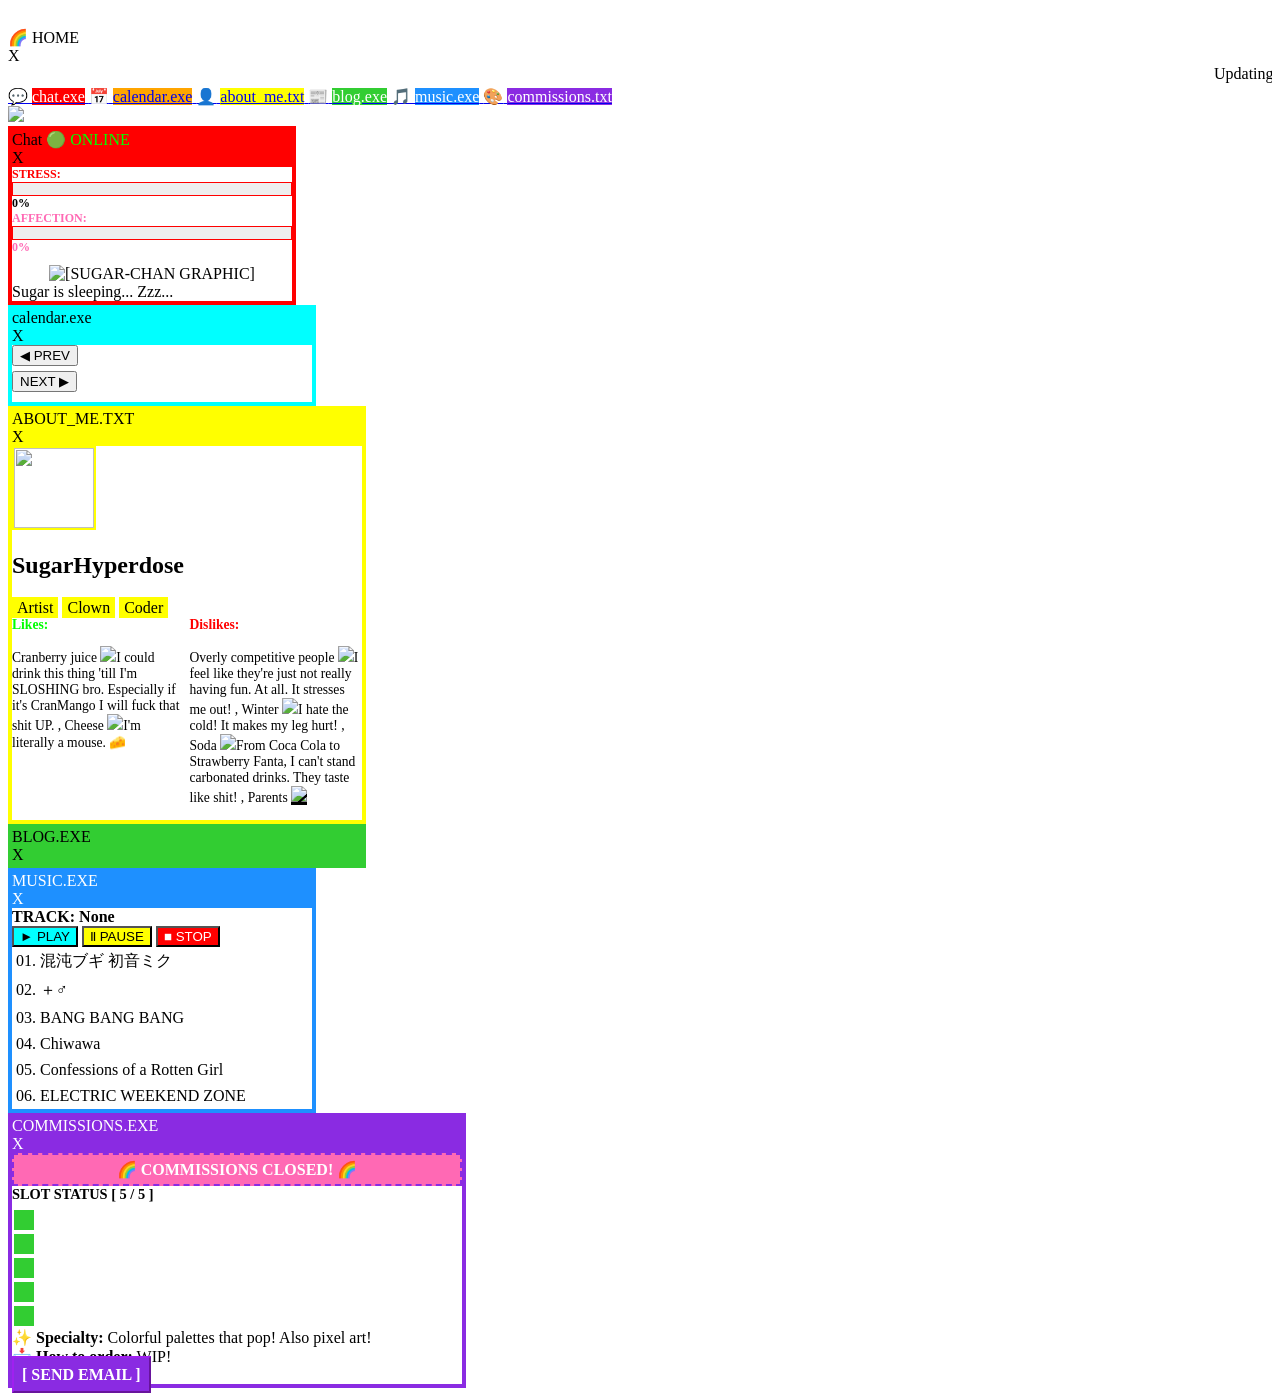
==== index.html @ cea6f848 "RIP, Frisk. I love you." ====
<!DOCTYPE html>
<html lang="en">

<head>
    <meta charset="UTF-8">
    <meta name="viewport" content="width=device-width, initial-scale=1.0">
    <title>SugarHyperdose</title>
    <link rel="stylesheet" href="style.css">
    <link rel="icon" type="image/gif" href="/assets/graphics/favicons/x.gif">
</head>

<body>

    <div class="desktop flex">

        <img id="sugar" src="/assets/art/Sugar-4-(Jul-5-2026).png" style="transform: scaleX(-1); margin-left: -170px;">

        <div class="window main-content flex">
            <div class=" window-title flex">
                <span>🌈 HOME</span>
                <div class="window-close">X</div>
            </div>

            <div class="window-popup-content flex column" style="height: 100%; overflow: hidden; gap: 10px;">
                <marquee behavior="scroll" direction="left" scrollamount="4">Updating index.html...</marquee>
                <div class="flex justify-between" style="flex-direction: row; flex-wrap: wrap; gap: 10px;">
                    <a href="javascript:void(0)" class="app flex column"
                        onclick="toggleWindow('window-chat');playOpen();">
                        <span class="app-icon">💬</span>
                        <span class="app-name" style="background: red; color: white;">chat.exe</span>
                    </a>
                    <a href="javascript:void(0)" class="app flex column"
                        onclick="toggleWindow('window-calendar');playOpen();">
                        <span class="app-icon">📅</span>
                        <span class="app-name" style="background: orange;">calendar.exe</span>
                    </a>

                    <a href="javascript:void(0)" class="app flex column"
                        onclick="toggleWindow('window-about');playOpen();">
                        <span class="app-icon">👤</span>
                        <span class="app-name" style="background: yellow;">about_me.txt</span>
                    </a>

                    <!-- Replace your old info/notepad links with these -->
                    <a href="javascript:void(0)" class="app flex column"
                        onclick="toggleWindow('window-blog');playOpen();">
                        <span class="app-icon">📰</span>
                        <span class="app-name" style="background: limegreen; color: white;">blog.exe</span>
                    </a>

                    <a href="javascript:void(0)" class="app flex column"
                        onclick="toggleWindow('window-playlist');playOpen();">
                        <span class="app-icon">🎵</span>
                        <span class="app-name" style="background: dodgerblue; color: white;">music.exe</span>
                    </a>

                    <a href="javascript:void(0)" class="app flex column"
                        onclick="toggleWindow('window-commissions');playOpen();">
                        <span class="app-icon">🎨</span>
                        <span class="app-name" style="background: blueviolet; color: white;">commissions.txt</span>
                    </a>
                </div>

            </div>
        </div>

        <img id="sugar" src="/assets/art/Sugar-4-(Jul-5-2026).png" style="margin-right: -170px;">

        <div id="window-chat" class="window window-popup hidden flex" style="width: 280px; border: 4px solid red;">
            <div class="window-title flex" style="background: red;">
                <span>Chat
                    <span id="online-status" style="color: lime; animation: blinker 1.5s linear infinite;">🟢
                        ONLINE</span>
                </span>
                <div class="window-close" onclick="toggleWindow('window-chat')">X</div>
            </div>

            <div id="chat-window-body" class="window-popup-content flex column">
                <div class="flex"
                    style="padding: 0 0 10px; flex-direction: column; gap: 6px; font-size: 0.75rem; font-weight: bold;">
                    <div class="flex" style="align-items: center; justify-content: space-between; gap: 8px;">
                        <span style="color: red; width: 65px;">STRESS:</span>
                        <div style="flex: 1; height: 12px; background: #eee; border: 1px solid red;">
                            <div id="meter-stress" style="height: 100%; background: red; width: 0%;"></div>
                        </div>
                        <span id="txt-stress" style="width: 30px; text-align: right;">0%</span>
                    </div>
                    <div class="flex" style="align-items: center; justify-content: space-between; gap: 8px;">
                        <span style="color: hotpink; width: 65px;">AFFECTION:</span>
                        <div style="flex: 1; height: 12px; background: #eee; border: 1px solid red;">
                            <div id="meter-affection" style="height: 100%; background: hotpink; width: 0%;"></div>
                        </div>
                        <span id="txt-affection" style="width: 30px; text-align: right; color: hotpink;">0%</span>
                    </div>
                </div>

                <div class="avatar-container" style="text-align: center;">
                    <img id="sugar-avatar" src="/assets/art/Sugar-(Jul-3-2026).gif" alt="[SUGAR-CHAN GRAPHIC]"
                        onclick="handleSugarClick()" style="height: 180px; object-fit: cover; cursor: pointer;">
                </div>
                <div class="dialogue-text-box" id="dialogue-box">
                    Loading...
                </div>
                <div class="options-container flex" id="options-box" style="flex-direction: column; gap: 4px;">
                </div>
            </div>
        </div>
    </div>

    <div id="window-calendar" class="window window-popup hidden flex" style="width: 300px; border: 4px solid cyan;">
        <div class="window-title flex" style="background: cyan;">
            <span>calendar.exe</span>
            <div class="window-close" onclick="toggleWindow('window-calendar')">X</div>
        </div>
        <div class="window-popup-content">
            <div class="flex" style="justify-content: space-between; margin-bottom: 10px;">
                <button id="prevMonth">◀ PREV</button>
                <div id="monthDisplay" style="text-align: center; font-weight: bold; margin-bottom: 5px;"></div>
                <button id="nextMonth">NEXT ▶</button>
            </div>

            <div id="calendarGrid" class="flex" style="display: grid; grid-template-columns: repeat(7, 1fr); gap: 2px;">
            </div>
        </div>
    </div>

    <div id="window-about" class="window window-popup hidden flex" style="width: 350px; border: 4px solid yellow;">
        <div class="window-title flex" style="background: yellow;">
            <span>ABOUT_ME.TXT</span>
            <div class="window-close" onclick="toggleWindow('window-about')">X</div>
        </div>
        <div class="window-popup-content flex column" style="gap: 10px;">
            <div class="flex" style="gap: 10px; align-items: center;">
                <img src="/assets/art/Sugar-3-(Jul-4-2026).png"
                    style="width: 80px; height: 80px; border: 2px solid yellow;">
                <div class="flex column" style="gap: 10px;">
                    <h2>SugarHyperdose</h2>
                    <div class="flex" style="gap: 10px; flex-wrap: wrap;">
                        <span style="background: yellow; padding: 2px 5px;">Artist</span>
                        <span style="background: yellow; padding: 2px 5px;">Clown</span>
                        <span style="background: yellow; padding: 2px 5px;">Coder</span>
                    </div>
                </div>
            </div>
            <div style="display: grid; grid-template-columns: 1fr 1fr; gap: 5px; font-size: 0.85rem;">
                <div>
                    <strong style="color: lime;">Likes:</strong>
                    <p>
                        <span class="has-tooltip">Cranberry juice
                            <span class="tooltip-text">
                                <img src="/assets/art/Sugar-7-(Jul-9-2026).gif" width="80">I could drink this thing
                                'till I'm SLOSHING bro. Especially if it's CranMango I will fuck that shit UP.
                            </span>
                        </span>,
                        <span class="has-tooltip">Cheese
                            <span class="tooltip-text"><img src="/assets/art/Sugar-7B-(Jul-9-2026).gif" width="80">I'm
                                literally a mouse. 🧀</span>
                        </span>
                    </p>
                </div>
                <div>
                    <strong style="color: red;">Dislikes:</strong>
                    <p>
                        <span class="has-tooltip">Overly competitive people
                            <span class="tooltip-text">
                                <img src="/assets/art/Sugar-7C-(Jul-9-2026).gif" width="80">I feel like they're just not
                                really having fun. At all. It stresses me out!
                            </span>
                        </span>, <span class="has-tooltip">Winter
                            <span class="tooltip-text"><img src="/assets/art/Sugar-7E-(Jul-9-2026).gif" width="80">I
                                hate the cold! It makes my leg hurt!</span>
                        </span>, <span class="has-tooltip">Soda
                            <span class="tooltip-text"><img src="/assets/art/Sugar-7E-(Jul-9-2026).gif" width="80">From
                                Coca Cola to Strawberry Fanta, I can't stand carbonated drinks. They taste like
                                shit!</span>
                        </span>, <span class="has-tooltip">Parents
                            <span class="tooltip-text" style="background: black;">
                                <img src="/assets/art/Sugar-7D-(Jul-9-2026).gif" width="80">
                            </span>
                        </span>
                    </p>
                </div>
            </div>
        </div>
    </div>

    <div id="window-blog" class="window window-popup hidden flex" style="width: 350px; border: 4px solid limegreen;">
        <div class="window-title flex" style="background: limegreen;">
            <span>BLOG.EXE</span>
            <div class="window-close" onclick="toggleWindow('window-blog')">X</div>
        </div>
        <div class="window-popup-content" id="blog-posts-container" style="max-height: 400px; overflow-y: auto;">
            <!-- All blog posts will be injected here -->
        </div>
    </div>

    <!-- Add this window code -->
    <div id="window-playlist" class="window window-popup hidden flex"
        style="width: 300px; border: 4px solid dodgerblue;">
        <div class="window-title flex" style="background: dodgerblue; color: white;">
            <span>MUSIC.EXE</span>
            <div class="window-close" onclick="toggleWindow('window-playlist')">X</div>
        </div>
        <div class="window-popup-content flex column" style="gap: 10px;">
            <audio id="audio-engine" src=""></audio>
            <div id="player-track-title" style="font-weight: bold;">TRACK: None</div>

            <div id="player-track-menu" class="flex" style="gap: 6px; justify-content: center;">
                <button onclick="controlAudio('play')" style="background: cyan;">► PLAY</button>
                <button onclick="controlAudio('pause')" style="background: yellow;">Ⅱ PAUSE</button>
                <button onclick="controlAudio('stop')" style="background: red; color: white;">■ STOP</button>
            </div>

            <!-- This container will be filled by JS -->
            <div id="playlist-container" class="flex column" style="max-height: 250px; overflow-y: auto;"></div>
        </div>
    </div>

    <div id="window-commissions" class="window window-popup hidden flex"
        style="width: 450px; border: 4px solid blueviolet;">
        <div class="window-title flex" style="background: blueviolet; color: white;">
            <span>COMMISSIONS.EXE</span>
            <div class="window-close" onclick="toggleWindow('window-commissions')">X</div>
        </div>
        <div class="window-popup-content flex column" style="gap: 10px;">

            <div class="comm-banner"
                style="background: hotpink; color: white; padding: 5px; text-align: center; border: 2px dashed blueviolet; font-weight: bold;">
                🌈 COMMISSIONS CLOSED! 🌈
            </div>

            <div class="flex column justify-center align-center">
                <p style="margin: 0 0 5px 0; font-weight: bold; font-size: 0.9rem;">SLOT STATUS [ 5 / 5 ]</p>
                <div class="flex" style="gap: 5px;">
                    <div style="width: 20px; height: 20px; background: limegreen; border: 2px solid white;"></div>
                    <div style="width: 20px; height: 20px; background: limegreen; border: 2px solid white;"></div>
                    <div style="width: 20px; height: 20px; background: limegreen; border: 2px solid white;"></div>
                    <div style="width: 20px; height: 20px; background: limegreen; border: 2px solid white;"></div>
                    <div style="width: 20px; height: 20px; background: limegreen; border: 2px solid white;"></div>
                </div>
            </div>

            <div>
                ✨ <strong>Specialty:</strong> Colorful palettes that pop! Also pixel art!<br>
                📩 <strong>How to order:</strong> WIP!
            </div>

            <a href="mailto:your-email@example.com"
                style="background: blueviolet; color: white; text-align: center; padding: 8px; text-decoration: none; font-weight: bold; border: 2px outset #a020f0;">
                [ SEND EMAIL ]
            </a>
        </div>
    </div>



    <script src="script.js"></script>
</body>

</html>
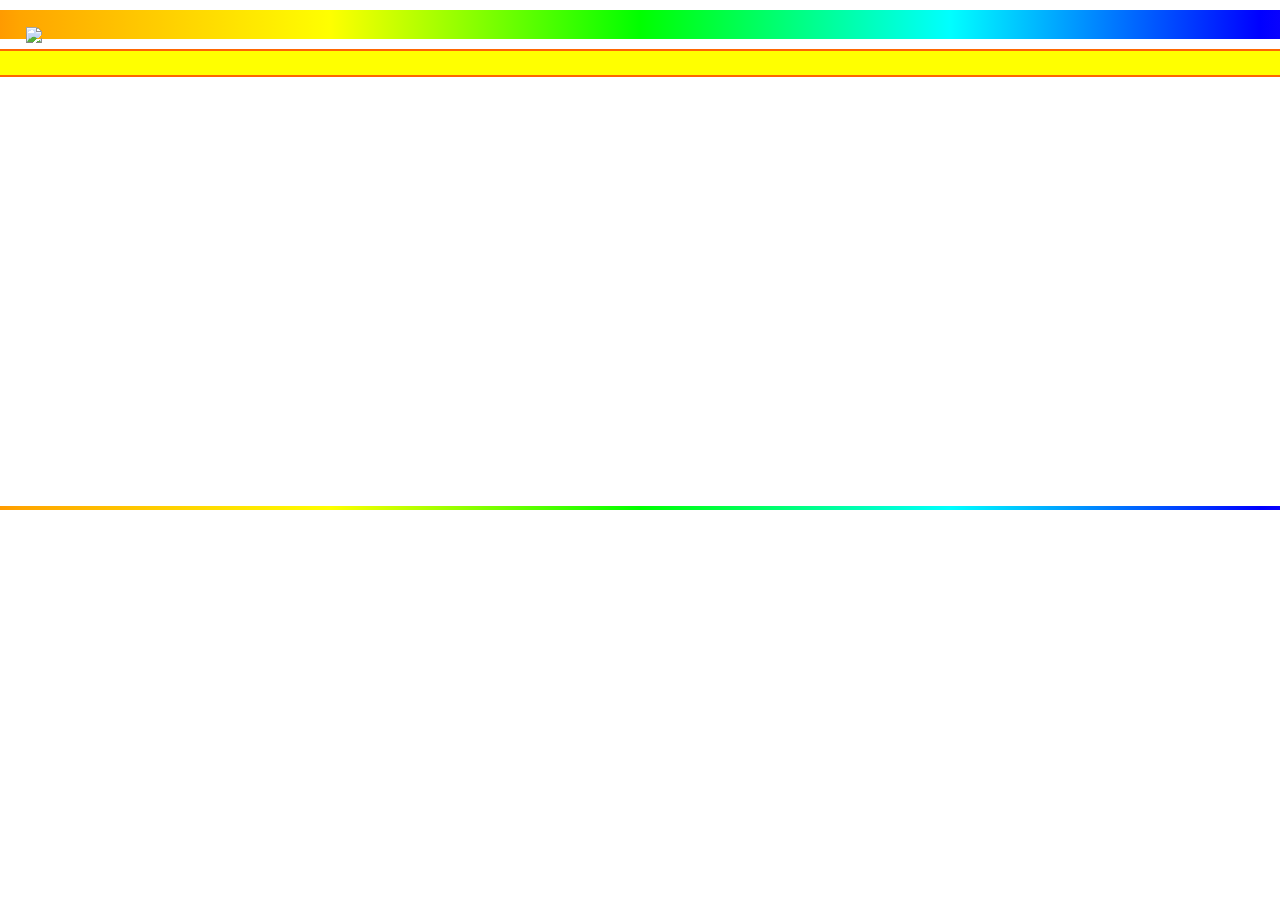
==== commit 2c1f0916: "layout shift" ====
--- a/index.html
+++ b/index.html
@@ -13,51 +13,53 @@
 
     <div class="desktop flex">
 
-        <img id="sugar" src="/assets/art/Sugar-4-(Jul-5-2026).png" style="transform: scaleX(-1); margin-left: -170px;">
-
-        <div class="window main-content flex">
-            <div class=" window-title flex">
+                        <img src="/assets/art/Sugar-10B-(Jul-20-2026).png" height="250" style="position: absolute; left: 2%; top: 3%;">
+        <img id="sugar" src="/assets/art/Sugar-4-(Jul-5-2026).png" style="transform: scaleX(-1); margin-left: -170px;visibility: hidden;">
+
+        <div class="window main-content flex" style="width: 750px; height: 500px;">
+            <div class="window-title flex">
                 <span>🌈 HOME</span>
                 <div class="window-close">X</div>
             </div>
 
-            <div class="window-popup-content flex column" style="height: 100%; overflow: hidden; gap: 10px;">
-                <marquee behavior="scroll" direction="left" scrollamount="4">Updating index.html...</marquee>
-                <div class="flex justify-between" style="flex-direction: row; flex-wrap: wrap; gap: 10px;">
+            <div class="window-popup-content"
+                style="display: flex; flex-direction: row; height: 100%; overflow: hidden; padding: 10px; gap: 10px;">
+                
+                <div
+                    style="flex: 1; overflow-y: auto; padding-right: 10px; display: flex; flex-direction: column; gap: 15px;">
+                    <marquee behavior="scroll" direction="left" scrollamount="4">Updating index.html...</marquee>
+                </div>
+
+                <div class="app-sidebar">
+
                     <a href="javascript:void(0)" class="app flex column"
                         onclick="toggleWindow('window-chat');playOpen();">
                         <span class="app-icon">💬</span>
-                        <span class="app-name" style="background: red; color: white;">chat.exe</span>
-                    </a>
+                        <span class="app-name">chat.exe</span>
+                    </a>
+
                     <a href="javascript:void(0)" class="app flex column"
                         onclick="toggleWindow('window-calendar');playOpen();">
                         <span class="app-icon">📅</span>
-                        <span class="app-name" style="background: orange;">calendar.exe</span>
-                    </a>
-
-                    <a href="javascript:void(0)" class="app flex column"
-                        onclick="toggleWindow('window-about');playOpen();">
-                        <span class="app-icon">👤</span>
-                        <span class="app-name" style="background: yellow;">about_me.txt</span>
-                    </a>
-
-                    <!-- Replace your old info/notepad links with these -->
+                        <span class="app-name">calendar.exe</span>
+                    </a>
+
                     <a href="javascript:void(0)" class="app flex column"
                         onclick="toggleWindow('window-blog');playOpen();">
                         <span class="app-icon">📰</span>
-                        <span class="app-name" style="background: limegreen; color: white;">blog.exe</span>
+                        <span class="app-name">blog.exe</span>
                     </a>
 
                     <a href="javascript:void(0)" class="app flex column"
                         onclick="toggleWindow('window-playlist');playOpen();">
                         <span class="app-icon">🎵</span>
-                        <span class="app-name" style="background: dodgerblue; color: white;">music.exe</span>
+                        <span class="app-name">music.exe</span>
                     </a>
 
                     <a href="javascript:void(0)" class="app flex column"
                         onclick="toggleWindow('window-commissions');playOpen();">
                         <span class="app-icon">🎨</span>
-                        <span class="app-name" style="background: blueviolet; color: white;">commissions.txt</span>
+                        <span class="app-name">commissions.txt</span>
                     </a>
                 </div>
 
@@ -124,77 +126,15 @@
         </div>
     </div>
 
-    <div id="window-about" class="window window-popup hidden flex" style="width: 350px; border: 4px solid yellow;">
-        <div class="window-title flex" style="background: yellow;">
-            <span>ABOUT_ME.TXT</span>
-            <div class="window-close" onclick="toggleWindow('window-about')">X</div>
-        </div>
-        <div class="window-popup-content flex column" style="gap: 10px;">
-            <div class="flex" style="gap: 10px; align-items: center;">
-                <img src="/assets/art/Sugar-3-(Jul-4-2026).png"
-                    style="width: 80px; height: 80px; border: 2px solid yellow;">
-                <div class="flex column" style="gap: 10px;">
-                    <h2>SugarHyperdose</h2>
-                    <div class="flex" style="gap: 10px; flex-wrap: wrap;">
-                        <span style="background: yellow; padding: 2px 5px;">Artist</span>
-                        <span style="background: yellow; padding: 2px 5px;">Clown</span>
-                        <span style="background: yellow; padding: 2px 5px;">Coder</span>
-                    </div>
-                </div>
-            </div>
-            <div style="display: grid; grid-template-columns: 1fr 1fr; gap: 5px; font-size: 0.85rem;">
-                <div>
-                    <strong style="color: lime;">Likes:</strong>
-                    <p>
-                        <span class="has-tooltip">Cranberry juice
-                            <span class="tooltip-text">
-                                <img src="/assets/art/Sugar-7-(Jul-9-2026).gif" width="80">I could drink this thing
-                                'till I'm SLOSHING bro. Especially if it's CranMango I will fuck that shit UP.
-                            </span>
-                        </span>,
-                        <span class="has-tooltip">Cheese
-                            <span class="tooltip-text"><img src="/assets/art/Sugar-7B-(Jul-9-2026).gif" width="80">I'm
-                                literally a mouse. 🧀</span>
-                        </span>
-                    </p>
-                </div>
-                <div>
-                    <strong style="color: red;">Dislikes:</strong>
-                    <p>
-                        <span class="has-tooltip">Overly competitive people
-                            <span class="tooltip-text">
-                                <img src="/assets/art/Sugar-7C-(Jul-9-2026).gif" width="80">I feel like they're just not
-                                really having fun. At all. It stresses me out!
-                            </span>
-                        </span>, <span class="has-tooltip">Winter
-                            <span class="tooltip-text"><img src="/assets/art/Sugar-7E-(Jul-9-2026).gif" width="80">I
-                                hate the cold! It makes my leg hurt!</span>
-                        </span>, <span class="has-tooltip">Soda
-                            <span class="tooltip-text"><img src="/assets/art/Sugar-7E-(Jul-9-2026).gif" width="80">From
-                                Coca Cola to Strawberry Fanta, I can't stand carbonated drinks. They taste like
-                                shit!</span>
-                        </span>, <span class="has-tooltip">Parents
-                            <span class="tooltip-text" style="background: black;">
-                                <img src="/assets/art/Sugar-7D-(Jul-9-2026).gif" width="80">
-                            </span>
-                        </span>
-                    </p>
-                </div>
-            </div>
-        </div>
-    </div>
-
     <div id="window-blog" class="window window-popup hidden flex" style="width: 350px; border: 4px solid limegreen;">
         <div class="window-title flex" style="background: limegreen;">
             <span>BLOG.EXE</span>
             <div class="window-close" onclick="toggleWindow('window-blog')">X</div>
         </div>
         <div class="window-popup-content" id="blog-posts-container" style="max-height: 400px; overflow-y: auto;">
-            <!-- All blog posts will be injected here -->
-        </div>
-    </div>
-
-    <!-- Add this window code -->
+        </div>
+    </div>
+
     <div id="window-playlist" class="window window-popup hidden flex"
         style="width: 300px; border: 4px solid dodgerblue;">
         <div class="window-title flex" style="background: dodgerblue; color: white;">
--- a/style.css
+++ b/style.css
@@ -0,0 +1,691 @@
+* {
+    box-sizing: border-box;
+    margin: 0;
+    padding: 0;
+}
+
+:root {
+    --white: white;
+    --black: black;
+    --red: red;
+    --orange: orange;
+    --yellow: yellow;
+    --green: limegreen;
+    --blue: blue;
+    --purple: blueviolet;
+    --rainbow-gradient: linear-gradient(90deg, red, orange, yellow, lime, cyan, blue, blueviolet);
+    --rainbow-gradient-border: linear-gradient(90deg, red, orange, yellow, lime, cyan, blue, blueviolet) 1;
+}
+
+@font-face {
+    font-family: 'Main';
+    src: url('/assets/fonts/W95F.otf');
+}
+
+body {
+    height: 100vh;
+    overflow: hidden;
+    background-image: url('/assets/graphics/backgrounds/default.png');
+    background-size: cover;
+    display: flex;
+    flex-direction: column;
+    font-family: 'Main';
+    color: var(--blue);
+    gap: 15px;
+    padding: 10px 0;
+}
+
+img {
+    image-rendering: pixelated;
+}
+
+strong {
+    color: var(--red);
+}
+
+hr {
+    background-image: url('/assets/graphics/dividers/Rainbow.webp');
+    background-size: contain;
+    background-position: center;
+    background-repeat: repeat-x;
+    border: none;
+    filter: contrast(2);
+    height: 25px;
+}
+
+.flex {
+    display: flex;
+}
+
+.column {
+    flex-direction: column;
+}
+
+.align-center {
+    align-items: center;
+}
+
+.justify-center {
+    justify-content: center;
+}
+
+.justify-between {
+    justify-content: space-evenly;
+}
+
+.logo {
+    word-break: keep-all;
+    text-transform: uppercase;
+    font-weight: bold;
+    font-size: 1.4rem;
+    text-shadow: 2px 2px #00ffff, -2px -2px #ff00ff;
+    animation: glitch 0.5s infinite alternate;
+}
+
+.desktop {
+    gap: 10px;
+    flex: 1;
+    max-height: 100%;
+}
+
+#desktop-grid {
+    position: relative;
+    flex: 1;
+    min-width: 180px;
+    display: grid;
+    grid-template-columns: repeat(auto-fill, minmax(80px, 100px));
+    gap: 15px;
+    padding: 10px;
+    border: 2px inset cyan;
+    background: rgba(255, 255, 255, 0.7);
+    align-content: start;
+}
+
+.window {
+    background: var(--white);
+    border: 4px solid;
+    border-image: var(--rainbow-gradient-border);
+    flex-direction: column;
+}
+
+.window-title {
+    background: var(--rainbow-gradient);
+    color: var(--white);
+    padding: 0 5px 5px;
+    font-weight: bold;
+    text-transform: uppercase;
+    text-shadow: 1px 1px var(--blue);
+    justify-content: space-between;
+    align-items: center;
+    cursor: move;
+    user-select: none;
+}
+
+.window-close {
+    background: #ff0055;
+    border: 2px solid var(--white);
+    color: var(--white);
+    width: 20px;
+    height: 20px;
+    font-size: 0.8rem;
+    font-weight: bold;
+    cursor: pointer;
+}
+
+.window-body {
+    max-height: 100%;
+    background: lightcyan;
+    gap: 10px;
+    padding: 10px;
+    overflow-y: auto;
+}
+
+/* --- TALKING DIALOGUE STYLING --- */
+.avatar-container {
+    width: 100%;
+    background: linear-gradient(45deg, #ff9999, #ffff99, #99ccff);
+    border: 3px solid #ff0055;
+    display: flex;
+    align-items: center;
+    justify-content: center;
+    overflow: hidden;
+    position: relative;
+}
+
+.avatar-container img {
+    width: 100%;
+    object-fit: contain;
+}
+
+.dialogue-text-box {
+    background: var(--red);
+    padding: 5px 10px;
+    font-size: 0.9rem;
+    font-weight: bold;
+    letter-spacing: 0.5px;
+    color: var(--white);
+    word-break: break-word;
+}
+
+.options-container {
+    display: flex;
+    flex-direction: column;
+    gap: 5px;
+    margin-top: 5px;
+}
+
+.dialogue-choice {
+    background: lightcyan;
+    border: 2px solid var(--blue);
+    padding: 6px;
+    text-align: left;
+    font-size: 0.85rem;
+    font-family: inherit;
+    font-weight: bold;
+    color: var(--blue);
+    cursor: pointer;
+    word-break: break-word;
+}
+
+.dialogue-choice:hover {
+    -webkit-text-fill-color: unset;
+    background: #00ff66;
+    color: var(--white) !important;
+    border-color: limegreen;
+}
+
+.main-content {
+    flex: 1;
+}
+
+marquee {
+    background: #ffff00;
+    border: 2px solid #ff6600;
+    padding: 3px;
+    font-weight: bold;
+    color: #ff0055;
+}
+
+.bpm-counter {
+    font-size: 2.5rem;
+    font-weight: bold;
+    color: #00ff66;
+    background: #4a0072;
+    padding: 5px;
+    border-radius: 5px;
+    text-align: center;
+    text-shadow: 3px 3px #ff0055, -2px -2px #ffcc00;
+    animation: beat 0.32s infinite alternate;
+}
+
+.status-bar {
+    margin-top: auto;
+    background: #ffffcc;
+    border: 3px solid #ffcc00;
+    padding: 8px;
+    font-size: 0.85rem;
+    font-weight: bold;
+    display: flex;
+    justify-content: space-around;
+}
+
+/* --- RGBYOP BUTTONS --- */
+.button-link {
+    display: inline-block;
+    margin: 5px 0;
+    padding: 5px 10px;
+    font-weight: bold;
+    text-decoration: none;
+    border: 2px solid;
+    border-image: linear-gradient(90deg, red, yellow, blue) 1;
+    background: #ffffff;
+}
+
+.button-link:hover {
+    background: #ffcc00;
+    color: var(--white);
+}
+
+/* --- HIGH VELOCITY ANIMATIONS --- */
+@keyframes beat {
+    0% {
+        transform: scale(0.92) rotate(-1deg);
+    }
+
+    100% {
+        transform: scale(1.08) rotate(1deg);
+    }
+}
+
+@keyframes glitch {
+    0% {
+        text-shadow: 2px 2px #ff0000;
+        transform: skewX(-3deg);
+    }
+
+    50% {
+        text-shadow: -2px 2px #00ff00;
+    }
+
+    100% {
+        text-shadow: 2px -2px #0000ff;
+        transform: skewX(3deg);
+    }
+}
+
+::-webkit-scrollbar {
+    width: 14px;
+}
+
+::-webkit-scrollbar-track {
+    background: #ffffcc;
+}
+
+::-webkit-scrollbar-thumb {
+    background: #ff0055;
+    border: 2px solid #ffffcc;
+}
+
+/* Container holding all your stats horizontally right above the dialogue box */
+.status-container {
+    display: flex;
+    gap: 30px;
+    padding: 10px 10px 0;
+    background: rgba(255, 255, 255, 0.8);
+    border: 3px solid var(--deep-ink);
+    width: 100%;
+}
+
+/* Individual columns for Stress and Love */
+.meter-group {
+    display: flex;
+    flex-direction: column;
+    gap: 5px;
+    flex: 1;
+}
+
+.meter-label {
+    text-align: center;
+    font-weight: 900;
+    font-size: 1.1rem;
+    letter-spacing: 1px;
+}
+
+.pixel-bar-container {
+    width: 100%;
+    height: 24px;
+    background: #ffffff;
+    border: 3px solid blue;
+    position: relative;
+    padding: 1px;
+}
+
+.pixel-bar-fill {
+    height: 100%;
+    transition: width 0.3s steps(4);
+}
+
+@keyframes blinker {
+    50% {
+        opacity: 0;
+    }
+}
+
+.hidden {
+    display: none !important;
+}
+
+.window-close,
+.window-maximize {
+    border: 2px solid var(--white);
+    color: var(--white);
+    width: 20px;
+    height: 20px;
+    display: flex;
+    align-items: center;
+    justify-content: center;
+    font-size: 0.8rem;
+    font-weight: bold;
+    cursor: pointer;
+    user-select: none;
+}
+
+.window-close {
+    background: #ff0055;
+}
+
+.window-maximize {
+    text-shadow: 1px -2px blue;
+    background: red;
+}
+
+.window-close:hover,
+.window-maximize:hover {
+    background: cyan;
+}
+
+.window-popup {
+    position: absolute;
+    top: 15%;
+    left: 15%;
+    outline: 2px solid var(--white);
+    min-height: 280px;
+    box-shadow: 10px 10px 3px rgba(0, 0, 0, 0.3);
+    z-index: 100;
+}
+
+.window-popup-content {
+    padding: 10px;
+    background: var(--white);
+}
+
+button {
+    color: inherit;
+    font-family: inherit;
+}
+
+button:hover {
+    border-style: inset !important;
+    background: #00ff66 !important;
+    color: var(--white) !important;
+    border-color: limegreen !important;
+}
+
+.playlist-track {
+    padding: 4px;
+    border-bottom: 1px solid cyan;
+    cursor: pointer;
+}
+
+.playlist-track:nth-child(6n+1) {
+    color: red;
+    border-color: red;
+}
+
+.playlist-track:nth-child(6n+2) {
+    color: orange;
+    border-color: orange;
+}
+
+.playlist-track:nth-child(6n+3) {
+    color: gold;
+    border-color: gold;
+}
+
+.playlist-track:nth-child(6n+4) {
+    color: limegreen;
+    border-color: limegreen;
+}
+
+.playlist-track:nth-child(6n+5) {
+    color: dodgerblue;
+    border-color: dodgerblue;
+}
+
+.playlist-track:nth-child(6n+6) {
+    color: blueviolet;
+    border-color: blueviolet;
+}
+
+.playlist-track:hover {
+    background: #00ff66 !important;
+    color: var(--white) !important;
+    border-color: limegreen !important;
+}
+
+.app-sidebar {
+    width: 140px;
+    display: flex;
+    flex-direction: column;
+    gap: 10px;
+    padding-left: 10px;
+    flex-shrink: 0;
+}
+
+.app-sidebar > span:first-child {
+    font-weight: bold;
+    font-size: 0.8rem;
+    text-align: center;
+}
+
+.app {
+    justify-content: end;
+    align-items: center;
+    text-decoration: none;
+}
+
+.app .app-name {
+    text-align: center;
+    width: 100%;
+    color: white;
+}
+
+.app-sidebar .app:nth-child(1) .app-name {
+    background: red;
+}
+
+.app-sidebar .app:nth-child(2) .app-name {
+    background: orange;
+}
+
+.app-sidebar .app:nth-child(3) .app-name {
+    background: limegreen;
+}
+
+.app-sidebar .app:nth-child(4) .app-name {
+    background: dodgerblue;
+}
+
+.app-sidebar .app:nth-child(5) .app-name {
+    background: blueviolet;
+}
+
+.app:hover,
+.app:hover span {
+    background: #00ff66 !important;
+    color: var(--white) !important;
+    border-color: limegreen !important;
+}
+
+.app-icon {
+    font-size: 2.2rem;
+}
+
+#player-track-title {
+    padding: 5px;
+    text-align: center;
+    border: 2px inset cyan;
+}
+
+#player-track-menu {
+    flex-wrap: wrap;
+}
+
+#player-track-menu button {
+    flex: 1;
+    font-weight: bold;
+    cursor: pointer;
+    padding: 5px;
+}
+
+.tab-btn {
+    background: red;
+    color: var(--white);
+    border: 2px inset #000;
+    cursor: pointer;
+    font-weight: bold;
+    padding: 2px 6px;
+}
+
+#sugar {
+    z-index: -1;
+    pointer-events: none;
+    max-height: 100%;
+    margin: 0 -150px;
+}
+
+blockquote {
+    margin: 10px 0 0;
+    padding: 10px;
+    background: #ffffcc;
+    position: relative;
+    color: var(--blue);
+    quotes: "\201C""\201D";
+    opacity: 0.6;
+}
+
+@keyframes rainbow-shift {
+    0% { background-position: 0% 50%; }
+    50% { background-position: 100% 50%; }
+    100% { background-position: 0% 50%; }
+}
+
+.rainbow-text {
+    background: linear-gradient(90deg, #ff0000, #ff7f00, #ffff00, #00ff00, cyan, #0000ff, blueviolet);
+    background-size: 400% 100%;
+    -webkit-background-clip: text;
+    -webkit-text-fill-color: transparent;
+    animation: rainbow-shift 3s ease infinite;
+    cursor: pointer;
+    font-weight: bold;
+}
+
+@keyframes blogPop {
+    0% { opacity: 0; transform: translateY(10px); }
+    100% { opacity: 1; transform: translateY(0); }
+}
+
+.blog-update-anim {
+    animation: blogPop 0.6s ease-out forwards;
+}
+
+
+#calendarGrid div {
+    padding: 5px;
+    border: 1px solid #ddd;
+    text-align: center;
+    font-size: 0.7rem;
+    cursor: pointer;
+}
+
+#calendarGrid div.today {
+    background: red;
+    color: var(--white);
+}
+
+#calendarGrid div.event-day {
+    background: hotpink;
+    color: var(--white);
+    font-weight: bold;
+}
+
+/* Custom Tooltip Container */
+.has-tooltip {
+    position: relative;
+    cursor: help;
+    border-bottom: 2px dotted var(--blue);
+}
+
+/* The actual tooltip box */
+.has-tooltip .tooltip-text {
+    display: flex;
+    align-items: center;
+    justify-content: center;
+    gap: 10px;
+    visibility: hidden;
+    width: 200px;
+    background-color: var(--white);
+    text-align: center;
+    padding: 5px;
+    border: 2px solid var(--blue);
+    position: absolute;
+    z-index: 999;
+    bottom: 125%; 
+    left: 50%;
+    transform: translateX(-50%);
+}
+
+.has-tooltip:hover .tooltip-text {
+    visibility: visible;
+}
+
+/* Custom Commissions Style */
+#window-commissions {
+    z-index: 100;
+    box-shadow: 5px 5px 0px rgba(138, 43, 226, 0.5);
+}
+
+.comm-card {
+    transition: transform 0.2s;
+}
+
+.comm-card:hover {
+    transform: rotate(-3deg) scale(1.05);
+    background: #fff0ff !important;
+}
+
+/* Add a sparkle effect to the banner */
+.comm-banner {
+    background: red !important;
+    animation: rainbow 3s infinite;
+}
+
+@keyframes rainbow {
+    0% { background: hotpink; }
+    33% { background: cyan; }
+    66% { background: yellow; }
+    100% { background: hotpink; }
+}
+
+.andy-mode {
+    background-image: url('/assets/graphics/backgrounds/andy.jpg');
+    background-size: contain;
+    --white: #0d1632;
+    --blue: white;
+}
+
+.andy-mode .window {
+    border-color: red !important;
+}
+
+.andy-mode .window-title {
+    background: blue !important;
+}
+
+.andy-mode #sugar {
+    visibility: hidden;
+}
+
+@media (max-width: 768px) {
+    /* Stack your main desktop layout */
+    .desktop {
+        flex-direction: column;
+    }
+
+    /* Make the sidebar full width */
+    #sidebar {
+        width: 100%;
+        order: 1; /* Move it to the top if needed */
+    }
+
+    /* Let the desktop grid fill the available space */
+    #desktop-grid {
+        min-width: 100%;
+        grid-template-columns: repeat(auto-fill, minmax(70px, 1fr));
+    }
+
+    /* Hide decorative elements if they take up too much room */
+    #sugar {
+        display: none; 
+    }
+
+    /* Shrink large fonts for smaller screens */
+    .bpm-counter {
+        font-size: 1.5rem;
+    }
+
+    /* Adjust padding for smaller screens */
+    body {
+        gap: 5px;
+    }
+}
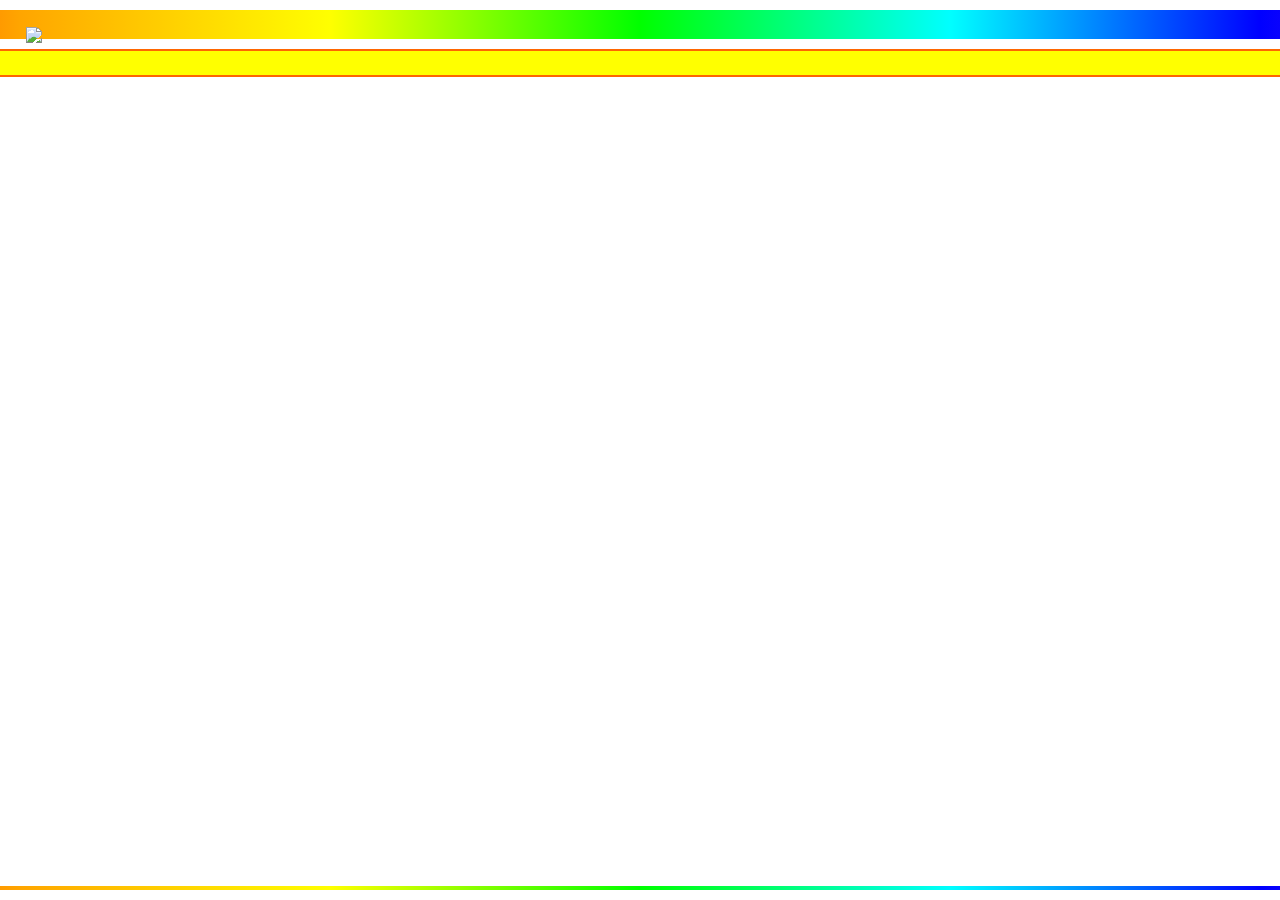
==== commit e1ef9b06: "atempt" ====
--- a/index.html
+++ b/index.html
@@ -16,7 +16,7 @@
                         <img src="/assets/art/Sugar-10B-(Jul-20-2026).png" height="250" style="position: absolute; left: 2%; top: 3%;">
         <img id="sugar" src="/assets/art/Sugar-4-(Jul-5-2026).png" style="transform: scaleX(-1); margin-left: -170px;visibility: hidden;">
 
-        <div class="window main-content flex" style="width: 750px; height: 500px;">
+        <div class="window main-content flex">
             <div class="window-title flex">
                 <span>🌈 HOME</span>
                 <div class="window-close">X</div>
--- a/style.css
+++ b/style.css
@@ -488,7 +488,7 @@
 }
 
 .app-icon {
-    font-size: 2.2rem;
+    font-size: 3.5rem;
 }
 
 #player-track-title {
